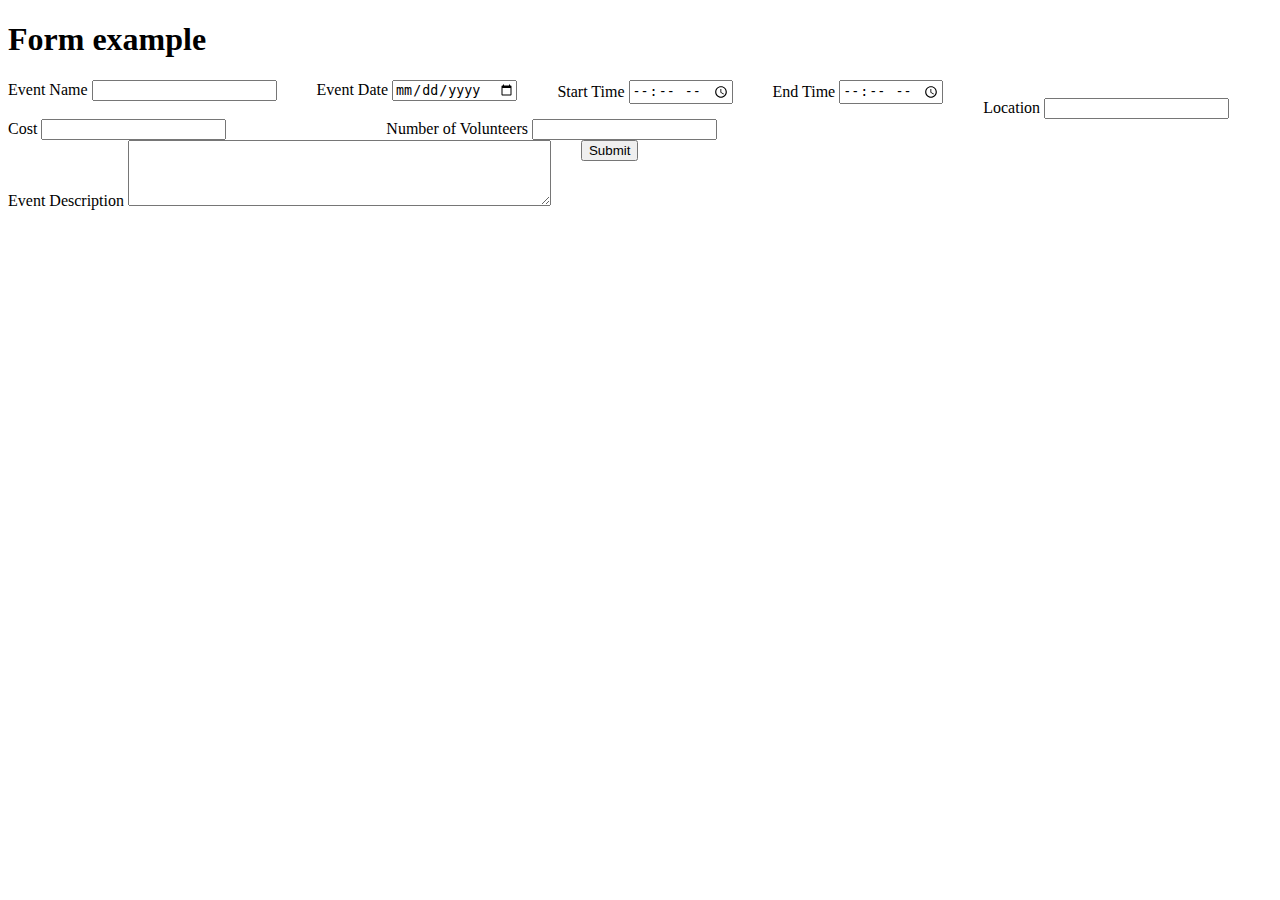
==== src/main/resources/templates/index.html @ 6cdbabdd "initial commit" ====
<!DOCTYPE html>
<html xmlns:th ="https://www.thymeleaf.org">
	<head>
		<meta charset = "utf-8">
		<title>Index</title>
	</head>
	
	<body>
		
		<h1>Form example</h1>
		<form th:action="@{/events/register}" th:method="post" th:object="${userForm}">
			<section>
			<div style = "float:left;margin-right:40px;">
	            <label for = "eventName">Event Name</label>
				<input type ="text" th:field="*{eventName}">
     	   </div>
			
			<div style = "float:left;margin-right:40px;">
         	   <label for = "edate">Event Date</label>
				<input type ="date" th:field="*{edate}">
      		 </div>
			
			<div style = "float:left;margin-right:40px;">
           		<label for = "startTime">Start Time</label>
				<input type ="time" th:field="*{startTime}">
      		</div>
			
			<div style = "float:left;margin-right:40px;">
            	<label for = "endTime">End Time</label>
				<input type ="time" th:field="*{endTime}">
        	</div>
			</section>
			
			<section>
			<br>
			<div style = "float:left;margin-right:40px;">
            	<label for = "location">Location</label>
				<input type ="text" th:field="*{location}">
       	 	</div>
			
			<div style = "float:left;margin-right:160px;">
            	<label for = "cost">Cost</label>
				<input type ="number" th:field="*{cost}">
        	</div>
			
			<div style = "float:left;margin-right:30px;">
            	<label for = "volunteerAmount">Number of Volunteers</label>
				<input type ="number" th:field="*{volunteerAmount}">
        	</div>
			
			<br style="clear:both;">
   			</section>   
			
			<div style = "float:left;margin-right:30px;">
            	<label for = "eventDescription">Event Description</label>
				<textarea rows="4" cols="50" th:field="*{eventDescription}">
				</textarea>
        	</div>
			
			<button type ="submit">Submit</button>
		</form>
	</body>
	
</html>
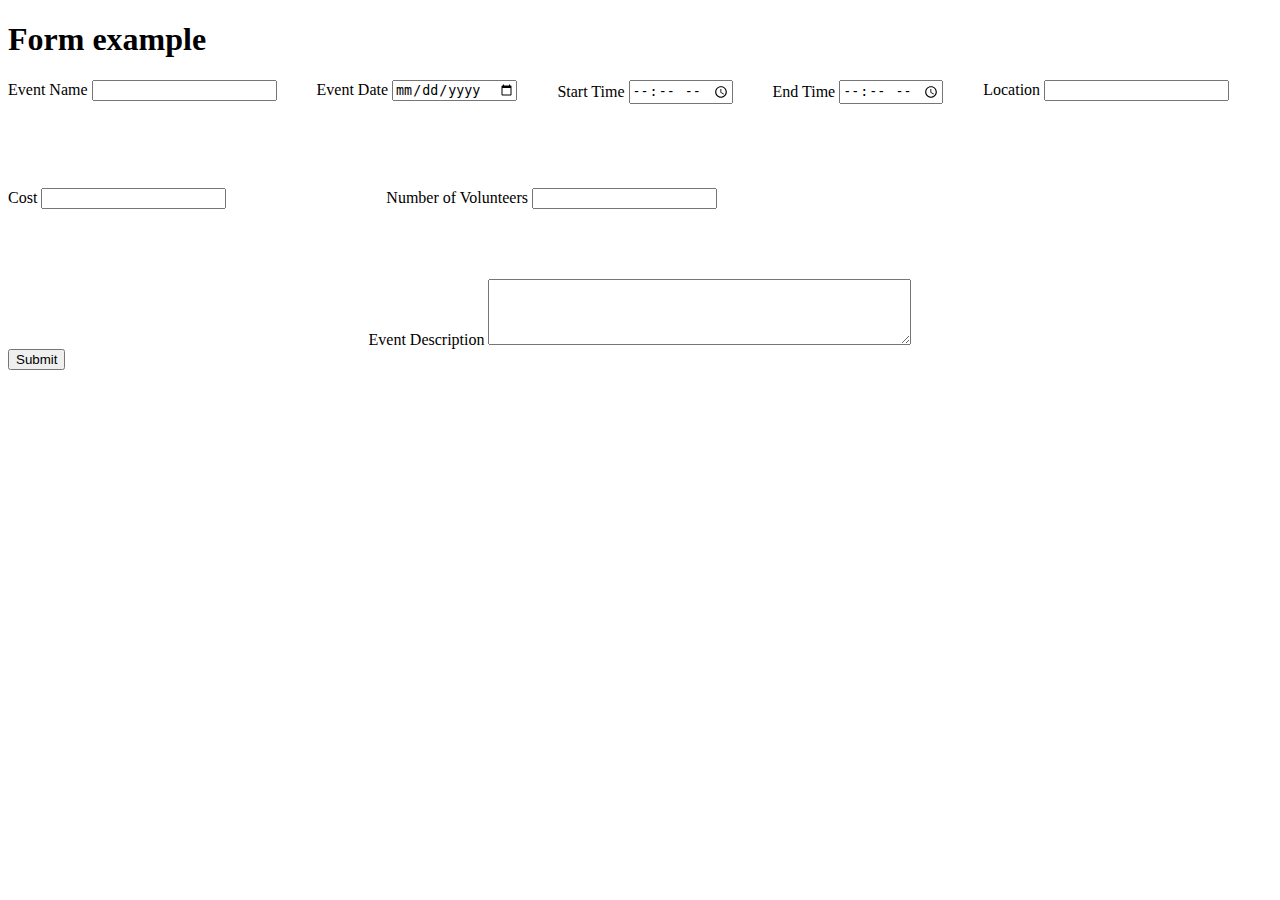
==== commit 9f84d280: "fixed css, please check on own machine" ====
--- a/src/main/resources/templates/index.html
+++ b/src/main/resources/templates/index.html
@@ -1,9 +1,17 @@
 <!DOCTYPE html>
 <html xmlns:th ="https://www.thymeleaf.org">
 	<head>
-		<meta charset = "utf-8">
-		<title>Index</title>
-	</head>
+    <meta charset="utf-8">
+    <title>Form Sumbit</title>
+	<link th:href="@{/normalize.css}" rel="stylesheet" type="text/css">
+    <link th:href="@{/createEvent.css}" rel="stylesheet" type="text/css">
+    <style>
+        .testid {
+            float: left;
+            padding: 0px 0px;
+        }
+    </style>
+</head>
 	
 	<body>
 		
@@ -29,14 +37,16 @@
             	<label for = "endTime">End Time</label>
 				<input type ="time" th:field="*{endTime}">
         	</div>
-			</section>
-			
-			<section>
-			<br>
 			<div style = "float:left;margin-right:40px;">
             	<label for = "location">Location</label>
 				<input type ="text" th:field="*{location}">
        	 	</div>
+			</section>
+			
+			<br><br><br>
+			<section>
+			<br><br><br>
+			
 			
 			<div style = "float:left;margin-right:160px;">
             	<label for = "cost">Cost</label>
@@ -51,8 +61,8 @@
 			<br style="clear:both;">
    			</section>   
 			
-			<div style = "float:left;margin-right:30px;">
-            	<label for = "eventDescription">Event Description</label>
+			<div style = "text-align: center; margin-top: 70px;">
+            	<label for = "eventDescription"class = "center-event-input">Event Description</label>
 				<textarea rows="4" cols="50" th:field="*{eventDescription}">
 				</textarea>
         	</div>
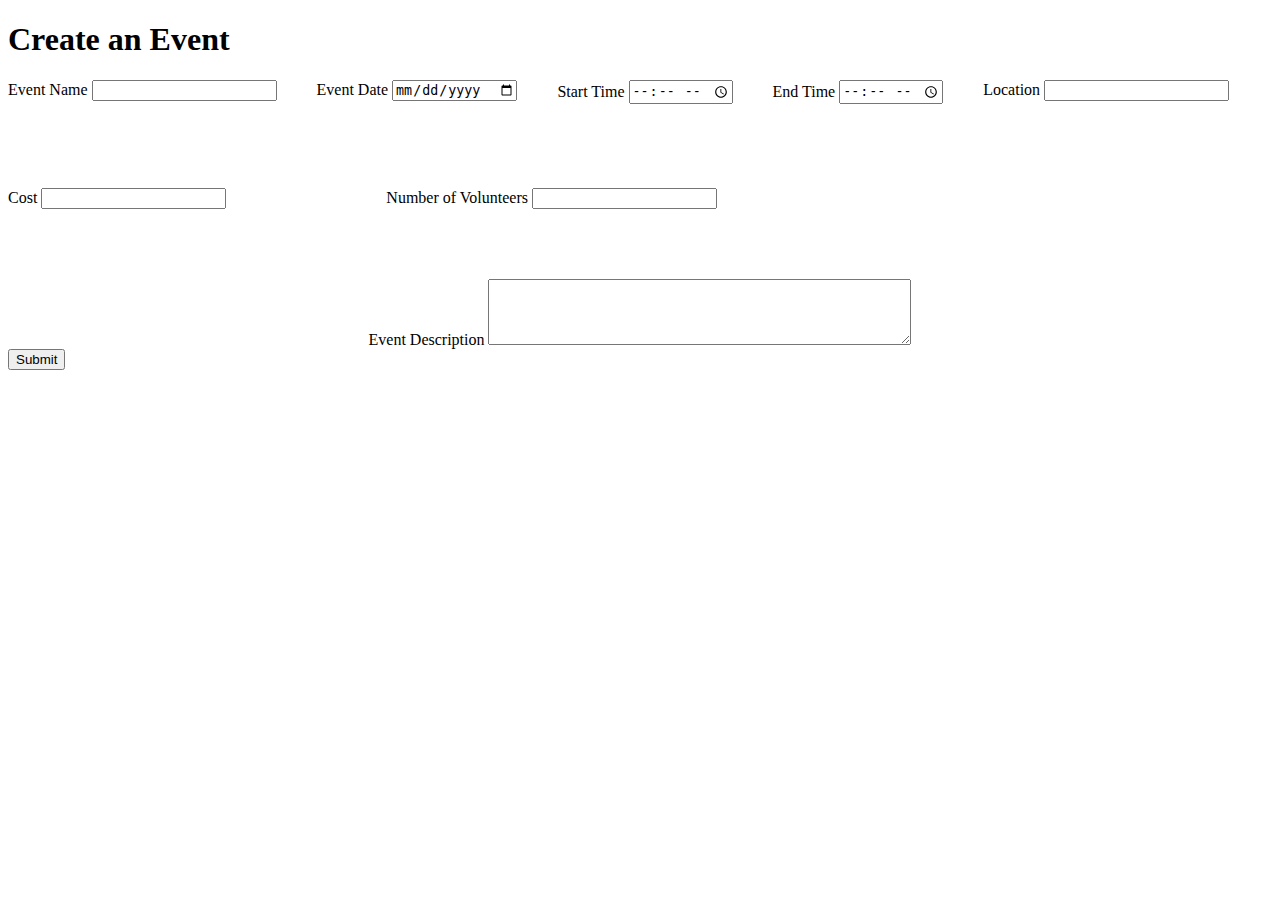
==== commit 44b78e55: "Updated h1 header" ====
--- a/src/main/resources/templates/index.html
+++ b/src/main/resources/templates/index.html
@@ -15,7 +15,7 @@
 	
 	<body>
 		
-		<h1>Form example</h1>
+		<h1>Create an Event</h1>
 		<form th:action="@{/events/register}" th:method="post" th:object="${userForm}">
 			<section>
 			<div style = "float:left;margin-right:40px;">
